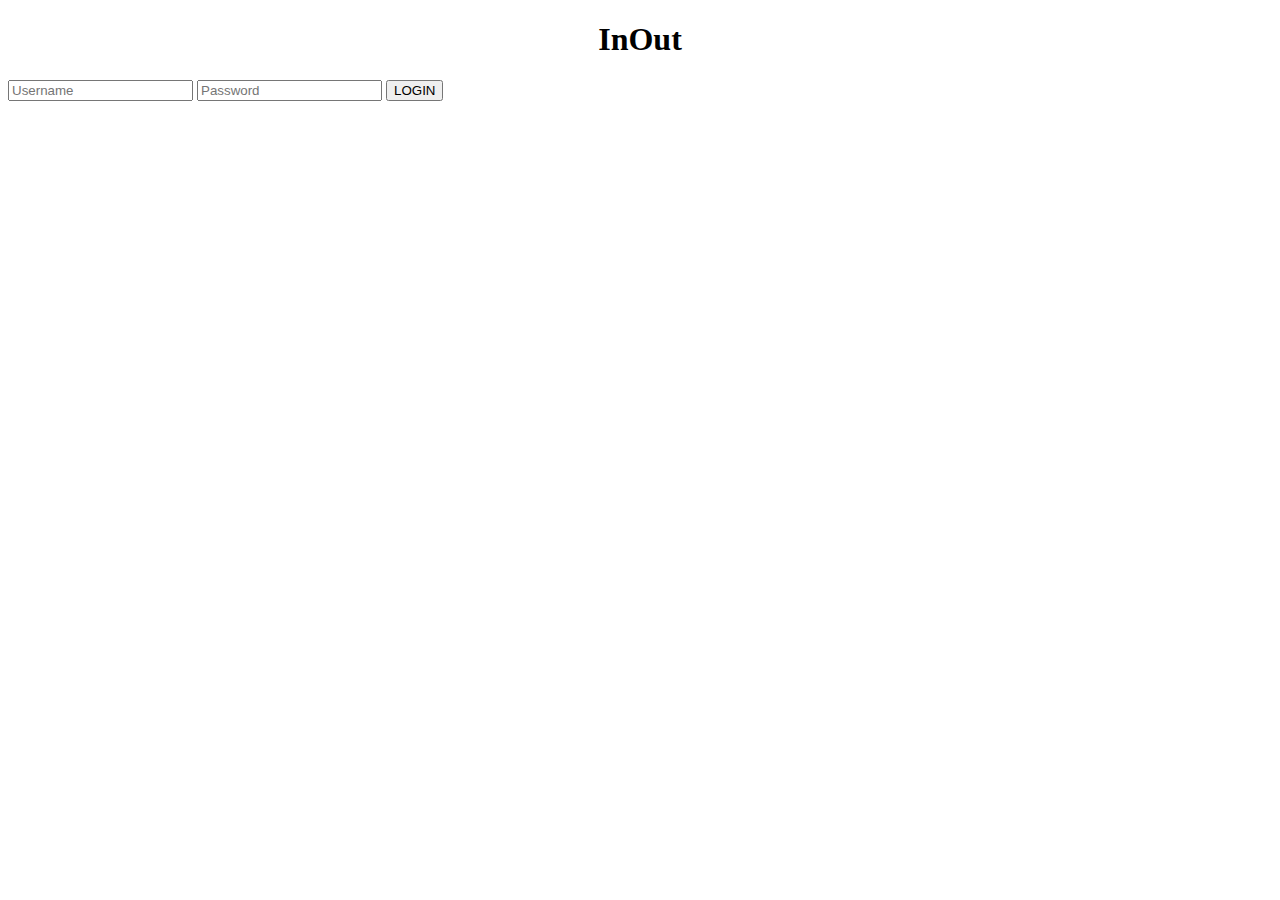
==== index.html @ fab8dfed "4th update" ====
<!DOCTYPE html>
<html>
    <head>
        <meta charset="utf-8">
        <title>Daily InOut</title>
        <script type="text/javascript" src="tugasAkhir-login.js"></script>
        <link href="D:\Hacktive8\tugasakhirGit\tugasAkhir-login.css" rel="stylesheet">
    </head>

    <body class="home">
      <center class="welcome">
        <h1>InOut</h1>
      </center>

      <div class="login">
        <table="form">
          <tr>
            <td><input type="text" name="username" placeholder="Username" class="input" id="username"></td>
          </tr>

          <tr>
            <td><input type="text" name="password" placeholder="Password" class="input" id="password"></td>
          </tr>
        </table>
        <button class="button" onclick="login()">LOGIN</button>
      </div>
    </body>
</html>
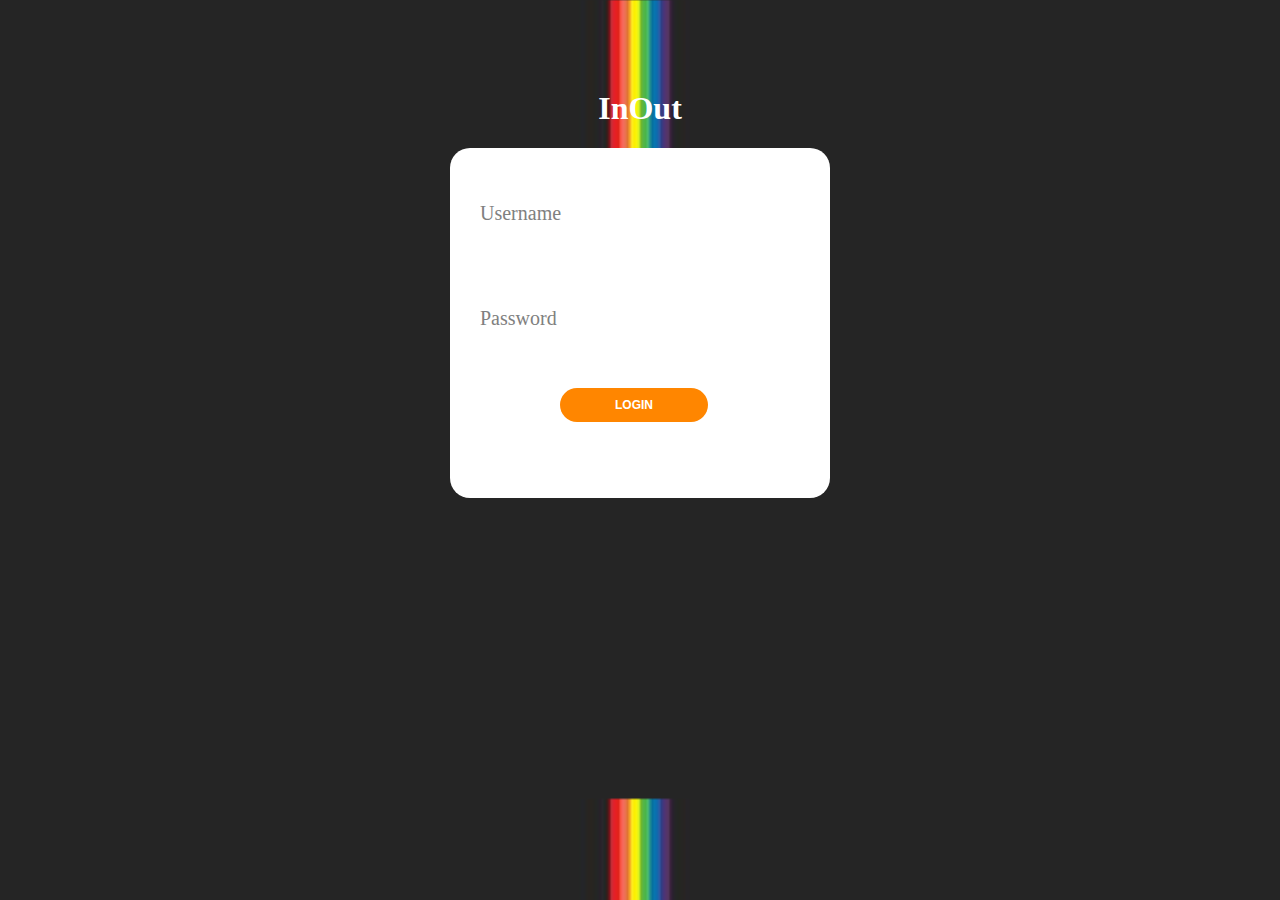
==== commit af0f337e: "5th update" ====
--- a/index.html
+++ b/index.html
@@ -4,7 +4,7 @@
         <meta charset="utf-8">
         <title>Daily InOut</title>
         <script type="text/javascript" src="tugasAkhir-login.js"></script>
-        <link href="D:\Hacktive8\tugasakhirGit\tugasAkhir-login.css" rel="stylesheet">
+        <link href="tugasAkhir-login.css" rel="stylesheet">
     </head>
 
     <body class="home">
--- a/tugasAkhir-login.css
+++ b/tugasAkhir-login.css
@@ -0,0 +1,39 @@
+.home{
+	background: url(rainbow.jpg);
+  background-size: cover;
+}
+.welcome{
+	color: #fff;
+	margin-top: 90px;
+	font-family: ubuntu	;
+}
+.login{
+	width: 380px;
+	height: 350px;
+	border-radius: 20px;
+	margin: auto;
+	background: #fff;
+}
+.input{
+	padding: 30px;
+	margin-top: 30px;
+	border: none;
+	background: #fff;
+}
+.button{
+	padding: 10px 55px;
+	border-radius: 50px;
+	margin: auto 110px;
+	border: none;
+	margin-top: 30px;
+	cursor: pointer;
+	background: #ff8600;
+	font-weight: bold;
+	color: #fff;
+	font-size: 12px;
+}
+.input::placeholder{
+	color: #808080;
+	font-size: 20px;
+	font-family: lato;
+}
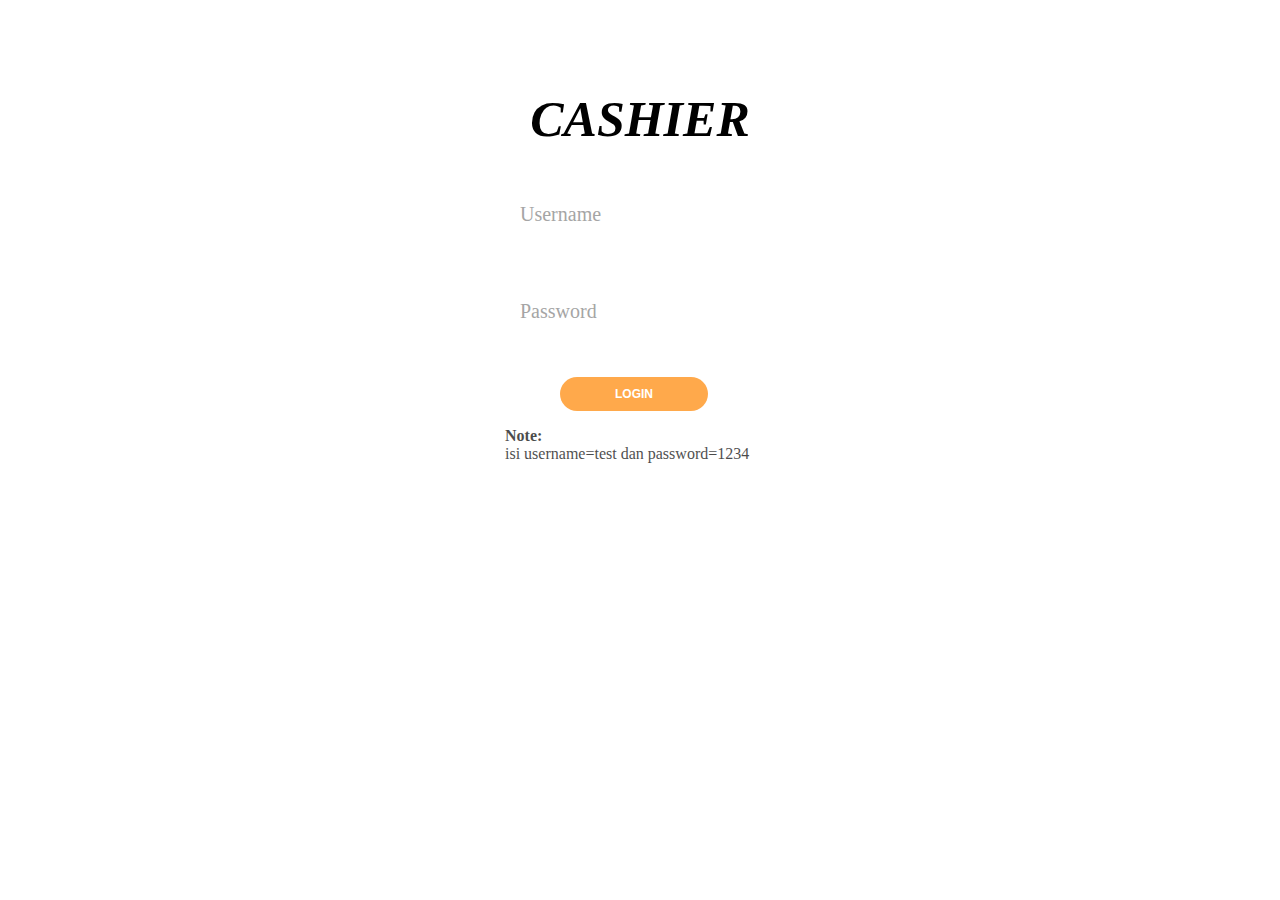
==== commit 598e5b75: "7th update" ====
--- a/index.html
+++ b/index.html
@@ -2,27 +2,29 @@
 <html>
     <head>
         <meta charset="utf-8">
-        <title>Daily InOut</title>
+        <title>Daily Bucks</title>
         <script type="text/javascript" src="tugasAkhir-login.js"></script>
         <link href="tugasAkhir-login.css" rel="stylesheet">
     </head>
 
     <body class="home">
       <center class="welcome">
-        <h1>InOut</h1>
+        <h1>CASHIER</h1>
       </center>
 
       <div class="login">
         <table="form">
           <tr>
-            <td><input type="text" name="username" placeholder="Username" class="input" id="username"></td>
+            <td></i><input type="text" name="username" placeholder="Username" class="input" id="username"></td>
           </tr>
 
           <tr>
-            <td><input type="text" name="password" placeholder="Password" class="input" id="password"></td>
+            <td><input type="password" name="password" placeholder="Password" class="input" id="password"></td>
           </tr>
         </table>
         <button class="button" onclick="login()">LOGIN</button>
+        <p class="note"><strong>Note:</strong></p>
+        <p class="isi">isi username=test dan password=1234</p>
       </div>
     </body>
 </html>
--- a/tugasAkhir-login.css
+++ b/tugasAkhir-login.css
@@ -1,6 +1,16 @@
+h1{
+	color: black;
+	font-style: italic;
+	font-family:cursive;
+	font-size: 50px;
+	margin-bottom: 5px;
+	margin-top: 10px;
+}
+
 .home{
-	background: url(rainbow.jpg);
+	background: url(money.jpg);
   background-size: cover;
+	margin-top: 0px;
 }
 .welcome{
 	color: #fff;
@@ -8,22 +18,29 @@
 	font-family: ubuntu	;
 }
 .login{
-	width: 380px;
+	width: 300px;
 	height: 350px;
 	border-radius: 20px;
-	margin: auto;
+	margin:auto;
 	background: #fff;
+	opacity: 0.7;
+}
+.login:hover{
+	opacity: 1.0;
+	filter:opacity(50);
 }
 .input{
 	padding: 30px;
 	margin-top: 30px;
 	border: none;
 	background: #fff;
+	height: 7px;
+	width: 240px;
 }
 .button{
 	padding: 10px 55px;
 	border-radius: 50px;
-	margin: auto 110px;
+	margin: auto 70px;
 	border: none;
 	margin-top: 30px;
 	cursor: pointer;
@@ -37,3 +54,11 @@
 	font-size: 20px;
 	font-family: lato;
 }
+.note{
+	margin-left: 15px;
+	margin-bottom: 0px;
+}
+.isi{
+	margin-left: 15px;
+	margin-top: 0px;
+}
